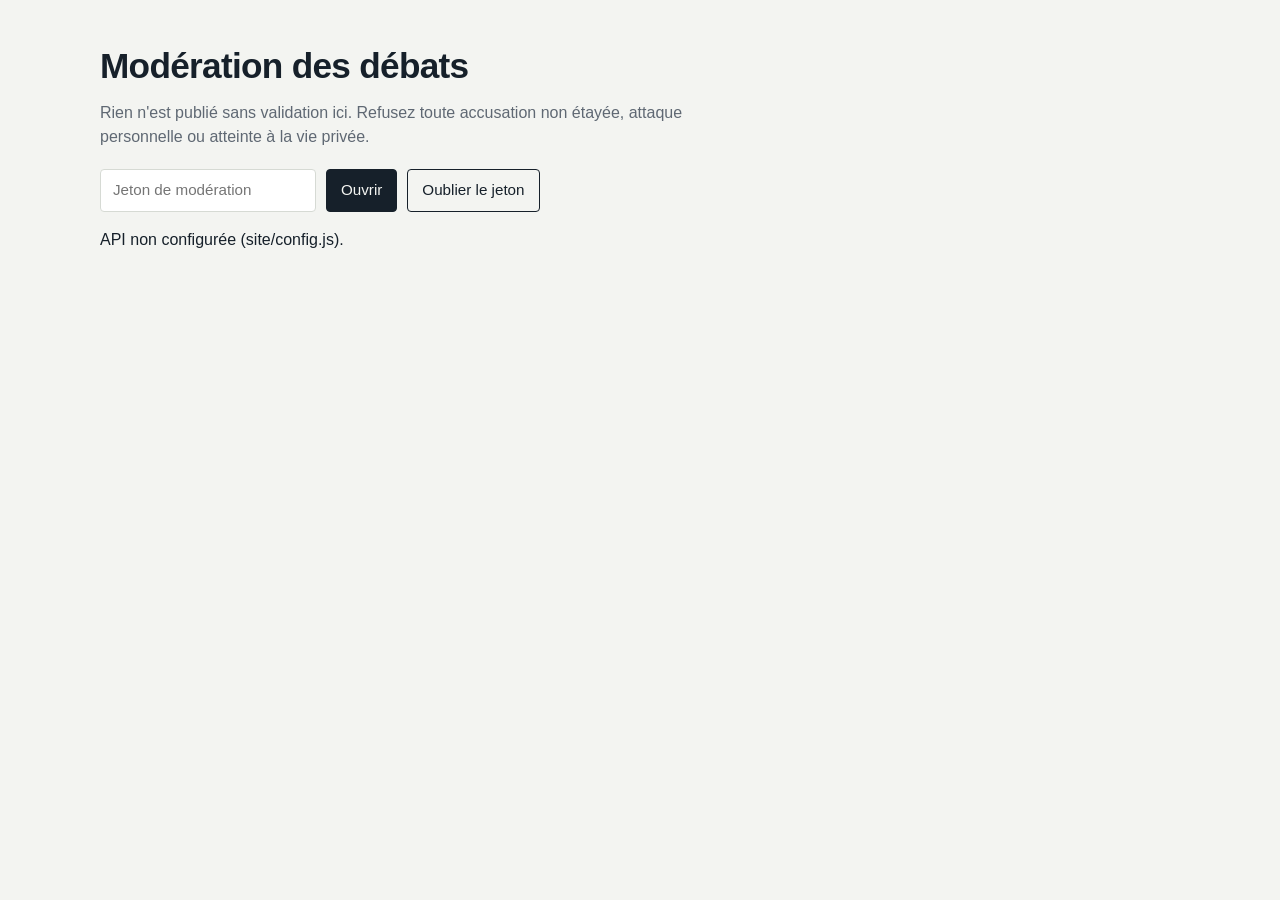
==== site/admin.html @ 0f6fd28a "Débats : hypothèses fondées sur les données, votes et commentaires modérés - API Cloudflare Worker +" ====
<!doctype html>
<html lang="fr">
<head>
<meta charset="utf-8">
<meta name="viewport" content="width=device-width, initial-scale=1">
<meta name="robots" content="noindex, nofollow">
<title>Modération des débats</title>
<link rel="stylesheet" href="style.css">
</head>
<body>
<main class="wrap">
  <h2>Modération des débats</h2>
  <p class="note">Rien n'est publié sans validation ici. Refusez toute accusation non étayée, attaque personnelle ou atteinte à la vie privée.</p>
  <form id="login" class="filters">
    <input type="password" id="tok" placeholder="Jeton de modération" aria-label="Jeton de modération" autocomplete="current-password">
    <button class="btn">Ouvrir</button>
    <button class="btn ghost" type="button" id="logout">Oublier le jeton</button>
  </form>
  <p class="summary" id="msg" role="status"></p>
  <div id="out"></div>
</main>
<script src="config.js"></script>
<script>
"use strict";
const $ = (s) => document.querySelector(s);
const esc = (s) => String(s ?? "").replace(/[&<>"']/g, (c) => ({ "&": "&amp;", "<": "&lt;", ">": "&gt;", '"': "&quot;", "'": "&#39;" }[c]));
const API = window.QF?.API || "";
const store = { get: () => { try { return localStorage.getItem("qf-admin") || ""; } catch { return ""; } }, set: (v) => { try { v ? localStorage.setItem("qf-admin", v) : localStorage.removeItem("qf-admin"); } catch {} } };
let TOKEN = store.get();

async function call(path, data) {
  const r = await fetch(API + path, { method: data ? "POST" : "GET", headers: { Authorization: `Bearer ${TOKEN}`, "Content-Type": "application/json" }, body: data ? JSON.stringify(data) : undefined });
  const out = await r.json().catch(() => ({}));
  if (!r.ok) throw new Error(out.erreur || `erreur ${r.status}`);
  return out;
}
const refs = (rs) => rs.map((r) => `<a class="chip ref" href="./#chercher:${encodeURIComponent(r.label)}" target="_blank"><small>${esc(r.type)}</small> ${esc(r.label)}</a>`).join(" ");
const actions = (t, id, pub) => pub
  ? `<button class="btn ghost" data-act="supprimer" data-t="${t}" data-id="${id}">Supprimer</button>`
  : `<button class="btn" data-act="publier" data-t="${t}" data-id="${id}">Publier</button> <button class="btn ghost" data-act="refuser" data-t="${t}" data-id="${id}">Refuser</button>`;

async function load() {
  if (!API) { $("#msg").textContent = "API non configurée (site/config.js)."; return; }
  if (!TOKEN) { $("#msg").textContent = "Entrez le jeton de modération."; $("#out").innerHTML = ""; return; }
  $("#msg").textContent = "Chargement…";
  try {
    const f = await call("/admin/file");
    $("#msg").textContent = `${f.hypotheses.length} hypothèse(s) et ${f.commentaires.length} commentaire(s) en attente.`;
    $("#out").innerHTML = `<h3>Hypothèses en attente</h3>${f.hypotheses.map((h) => `<div class="hypo"><div></div><div class="hypo-body"><h3>${esc(h.titre)}</h3><p class="meta">${esc(h.pseudo)}, ${esc(h.cree_le)} UTC</p><p class="texte">${esc(h.texte)}</p><div class="chips">${refs(h.refs)}</div>${actions("hypotheses", h.id)}</div></div>`).join("") || "<p class='note'>Rien.</p>"}
      <h3>Commentaires en attente</h3>${f.commentaires.map((c) => `<div class="hypo"><div></div><div class="hypo-body"><p class="meta">${esc(c.pseudo)}, ${esc(c.cree_le)} UTC, sur « ${esc(c.hypothese)} »</p><p class="texte">${esc(c.texte)}</p>${actions("commentaires", c.id)}</div></div>`).join("") || "<p class='note'>Rien.</p>"}
      <h3>Publiées (100 dernières)</h3>${f.publiees.map((h) => `<div class="hypo"><div class="votebox"><b class="score">${h.score}</b></div><div class="hypo-body"><h3>${esc(h.titre)}</h3><p class="meta">${esc(h.pseudo)}, ${esc(h.publie_le)} UTC · ${h.pour} pour, ${h.contre} contre, ${h.n_com} commentaire(s)</p><div class="chips">${refs(h.refs)}</div>${actions("hypotheses", h.id, true)}</div></div>`).join("") || "<p class='note'>Rien.</p>"}`;
  } catch (e) { $("#msg").textContent = `Impossible de charger : ${e.message}.`; $("#out").innerHTML = ""; }
}
$("#login").addEventListener("submit", (ev) => { ev.preventDefault(); TOKEN = $("#tok").value.trim(); store.set(TOKEN); $("#tok").value = ""; load(); });
$("#logout").addEventListener("click", () => { TOKEN = ""; store.set(""); load(); });
$("#out").addEventListener("click", async (ev) => {
  const b = ev.target.closest("[data-act]"); if (!b) return;
  const act = b.dataset.act; let motif = "";
  if (act === "refuser" && (motif = prompt("Motif du refus (interne) :")) === null) return;
  if (act === "supprimer" && !confirm("Supprimer définitivement, avec ses votes et commentaires ?")) return;
  b.disabled = true;
  try { await call(`/admin/${b.dataset.t}/${b.dataset.id}`, { action: act, motif }); load(); }
  catch (e) { $("#msg").textContent = `Action impossible : ${e.message}.`; b.disabled = false; }
});
load();
</script>
</body>
</html>
---- site/style.css ----
:root {
  --paper: #F3F4F1;
  --card: #FFFFFF;
  --ink: #16202A;
  --muted: #5F6873;
  --rule: #D6DAD4;
  --money: #C8202A;      /* argent : rouge fédéral */
  --money-soft: #F6DCDD;
  --infl: #1F5F8B;       /* influence : bleu */
  --infl-soft: #DCE8F1;
  --focus: #F2B705;
  /* groupes parlementaires (couleurs usuelles des partis) */
  --f-G: #6FA83A; --f-S: #D93A3A; --f-GL: #B3AE1F; --f-ME: #EF8C00; --f-RL: #2F6DB3; --f-V: #1F6B35; --f-X: #9AA4AE;
  --radius-s: 4px;
  --radius-l: 14px;
  color-scheme: light;
  box-sizing: border-box;
  padding-top: env(safe-area-inset-top, 0px);
  padding-bottom: env(safe-area-inset-bottom, 0px);
}
@media (prefers-color-scheme: dark) {
  :root:not([data-theme="light"]) {
    --paper: #12171D; --card: #1A2129; --ink: #E9ECEF; --muted: #9AA4AE; --rule: #2C3540;
    --money: #F0555D; --money-soft: #3A1E22; --infl: #6FAEDB; --infl-soft: #17303F; color-scheme: dark;
    --f-G: #8BC653; --f-S: #F0625D; --f-GL: #D4CF45; --f-ME: #F7A433; --f-RL: #5E97DB; --f-V: #3E9B57; --f-X: #6B7580;
  }
}
:root[data-theme="dark"] {
  --paper: #12171D; --card: #1A2129; --ink: #E9ECEF; --muted: #9AA4AE; --rule: #2C3540;
  --money: #F0555D; --money-soft: #3A1E22; --infl: #6FAEDB; --infl-soft: #17303F; color-scheme: dark;
  --f-G: #8BC653; --f-S: #F0625D; --f-GL: #D4CF45; --f-ME: #F7A433; --f-RL: #5E97DB; --f-V: #3E9B57; --f-X: #6B7580;
}
*, *::before, *::after { box-sizing: inherit; }
html { scroll-padding-top: calc(env(safe-area-inset-top, 0px) + 64px); }
body {
  margin: 0; background: var(--paper); color: var(--ink);
  font: 400 16px/1.5 "Schibsted Grotesk", "Helvetica Neue", Arial, sans-serif;
  font-variant-numeric: tabular-nums;
}
a { color: var(--infl); }
:focus-visible { outline: 3px solid var(--focus); outline-offset: 2px; }
.sr { position: absolute; width: 1px; height: 1px; overflow: hidden; clip: rect(0 0 0 0); }
.wrap { max-width: 1120px; margin: 0 auto; padding: 0 20px; }

/* En-tête */
.top {
  position: sticky; top: env(safe-area-inset-top, 0px); z-index: 10;
  background: color-mix(in srgb, var(--paper) 92%, transparent);
  backdrop-filter: blur(8px); border-bottom: 1px solid var(--rule);
}
.top-inner { display: flex; align-items: center; gap: 24px; min-height: 56px; }
.brand { font-weight: 800; font-size: 1.1rem; color: var(--ink); text-decoration: none; white-space: nowrap; }
.brand::before { content: ""; display: inline-block; width: .7em; height: .7em; margin-right: .4em;
  background: linear-gradient(90deg, var(--money) 50%, var(--infl) 50%); border-radius: 2px; }
.tabs { display: flex; gap: 4px; overflow-x: auto; scrollbar-width: none; }
.tabs a { padding: 8px 12px; border-radius: 999px; color: var(--muted); text-decoration: none; white-space: nowrap; font-weight: 500; }
.tabs a[aria-current="page"] { background: var(--ink); color: var(--paper); }

/* Accueil */
.eyebrow { margin: 48px 0 0; font-size: .82rem; font-weight: 700; letter-spacing: .14em; text-transform: uppercase; color: var(--muted); }
.eyebrow::before { content: ""; display: inline-block; width: 18px; height: 3px; margin: 0 8px 3px 0; vertical-align: middle; background: linear-gradient(90deg, var(--money) 50%, var(--infl) 50%); }
.hero { font-size: clamp(2.2rem, 7vw, 4.6rem); line-height: .98; letter-spacing: -.035em; font-weight: 800; margin: 10px 0 16px; max-width: 15ch; }
.lede { color: var(--muted); max-width: 62ch; font-size: 1.08rem; margin: 0 0 24px; }
.search-big input {
  width: 100%; font: inherit; font-size: clamp(1.2rem, 3.5vw, 1.6rem); font-weight: 500;
  padding: 18px 20px; border: 2px solid var(--ink); border-radius: var(--radius-l);
  background: var(--card); color: var(--ink);
}
.chips { display: flex; flex-wrap: wrap; gap: 8px; margin: 14px 0 32px; }
.chip { font: inherit; font-size: .9rem; padding: 6px 12px; border-radius: 999px; border: 1px solid var(--rule); background: var(--card); color: var(--ink); cursor: pointer; }
.chip:hover { border-color: var(--ink); }

h2 { font-size: clamp(1.6rem, 4vw, 2.2rem); letter-spacing: -.02em; margin: 40px 0 8px; }
h3 { font-size: 1.1rem; margin: 0 0 12px; }
.note { color: var(--muted); max-width: 70ch; margin: 0 0 20px; }

/* Résultats de recherche */
.group { margin: 0 0 28px; }
.group h3 { display: flex; align-items: baseline; gap: 8px; }
.group h3 small { color: var(--muted); font-weight: 400; }
.hit {
  display: grid; grid-template-columns: 1fr auto; gap: 4px 16px; width: 100%; text-align: left;
  font: inherit; color: inherit; background: var(--card); border: 1px solid var(--rule);
  border-left: 4px solid var(--rule); border-radius: var(--radius-s); padding: 12px 14px; margin: 0 0 6px; cursor: pointer;
}
.hit:hover { border-color: var(--ink); }
.hit.m { border-left-color: var(--money); }
.hit.i { border-left-color: var(--infl); }
.hit strong { font-weight: 700; }
.hit .sub { grid-column: 1 / -1; color: var(--muted); font-size: .9rem; }
.amount { font-weight: 700; white-space: nowrap; }
.m .amount, .money { color: var(--money); }
.i .amount, .infl { color: var(--infl); }
.empty { padding: 28px; border: 1px dashed var(--rule); border-radius: var(--radius-l); color: var(--muted); }

/* Filtres */
.filters { display: flex; flex-wrap: wrap; gap: 10px; margin: 0 0 16px; }
.filters input, .filters select {
  font: inherit; font-size: .95rem; padding: 9px 12px; border-radius: var(--radius-s);
  border: 1px solid var(--rule); background: var(--card); color: var(--ink); min-width: 0;
}
.filters input[type="search"] { flex: 1 1 220px; }
.filters select { flex: 0 1 auto; max-width: 100%; }
.filters button, .pager button, .btn {
  font: inherit; font-size: .95rem; padding: 9px 14px; border-radius: var(--radius-s);
  border: 1px solid var(--ink); background: var(--ink); color: var(--paper); cursor: pointer;
}
.btn.ghost, .pager button { background: transparent; color: var(--ink); }
.pager button[disabled] { opacity: .35; cursor: default; }
.summary { font-weight: 500; margin: 0 0 10px; }

/* Tableaux */
.table-wrap { overflow-x: auto; border: 1px solid var(--rule); border-radius: var(--radius-s); background: var(--card); }
table { border-collapse: collapse; width: 100%; font-size: .93rem; }
th, td { padding: 9px 12px; text-align: left; vertical-align: top; border-bottom: 1px solid var(--rule); }
th { font-weight: 700; white-space: nowrap; position: sticky; top: 0; background: var(--card); }
th button { all: unset; cursor: pointer; }
th button::after { content: " ↕"; color: var(--muted); font-weight: 400; }
td.num, th.num { text-align: right; white-space: nowrap; }
tr.click { cursor: pointer; }
tr.click:hover td { background: color-mix(in srgb, var(--infl-soft) 55%, transparent); }
.tag { display: inline-block; font-size: .78rem; padding: 1px 7px; border-radius: 999px; background: var(--paper); border: 1px solid var(--rule); white-space: nowrap; }
.tag.pour { background: var(--infl-soft); border-color: transparent; }
.tag.contre { background: var(--money-soft); border-color: transparent; }
.tag.paid { background: var(--money-soft); border-color: transparent; }
.pager { display: flex; gap: 8px; align-items: center; margin: 12px 0 0; color: var(--muted); }

/* Graphiques */
.grid { display: grid; grid-template-columns: repeat(auto-fit, minmax(min(100%, 460px), 1fr)); gap: 16px; }
.card { background: var(--card); border: 1px solid var(--rule); border-radius: var(--radius-l); padding: 18px; min-width: 0; }
.card.wide { grid-column: 1 / -1; }
.card p.hint { color: var(--muted); font-size: .88rem; margin: -6px 0 12px; }
.bars { display: grid; gap: 6px; }
.bar { display: grid; grid-template-columns: minmax(90px, 38%) 1fr auto; gap: 10px; align-items: center; font-size: .9rem; }
.bar .lbl { overflow: hidden; text-overflow: ellipsis; white-space: nowrap; }
.bar .lbl button { all: unset; cursor: pointer; }
.bar .lbl button:hover { text-decoration: underline; }
.bar .track { height: 12px; background: var(--paper); border-radius: 3px; overflow: hidden; display: flex; }
.bar .fill { height: 100%; }
.fill.m { background: var(--money); }
.fill.i { background: var(--infl); }
.fill.i2 { background: color-mix(in srgb, var(--infl) 35%, var(--paper)); }
.bar .val { font-weight: 700; white-space: nowrap; min-width: 5ch; text-align: right; }
.diverge { display: grid; gap: 10px; }
.dv-row { display: grid; gap: 4px; font-size: .9rem; }
.dv-bars { display: grid; grid-template-columns: 1fr 1fr; gap: 2px; height: 14px; }
.dv-bars .l { display: flex; justify-content: flex-end; background: var(--paper); border-radius: 3px 0 0 3px; }
.dv-bars .r { display: flex; background: var(--paper); border-radius: 0 3px 3px 0; }
.dv-bars .l span { background: var(--infl); }
.dv-bars .r span { background: var(--money); }
.dv-vals { display: flex; justify-content: space-between; color: var(--muted); font-size: .82rem; }
.legend { display: flex; gap: 14px; font-size: .85rem; color: var(--muted); margin: 0 0 10px; }
.legend i { display: inline-block; width: 10px; height: 10px; border-radius: 2px; margin-right: 5px; vertical-align: -1px; }
svg.line { width: 100%; height: auto; }

/* Votations */
.vote-day { margin: 0 0 26px; }
.vote-day h3 { border-top: 2px solid var(--ink); padding-top: 12px; }
.vote-row {
  display: grid; gap: 6px; width: 100%; text-align: left; font: inherit; color: inherit; cursor: pointer;
  background: var(--card); border: 1px solid var(--rule); border-radius: var(--radius-s); padding: 12px 14px; margin: 0 0 8px;
}
.vote-row:hover { border-color: var(--ink); }
.vote-row .sub { color: var(--muted); font-size: .9rem; }
.vr-head { display: flex; justify-content: space-between; align-items: baseline; gap: 12px; }
.pill { display: inline-block; font-size: .8rem; font-weight: 700; padding: 2px 9px; border-radius: 999px; white-space: nowrap; background: var(--paper); border: 1px solid var(--rule); }
.pill.yes { background: var(--infl); border-color: var(--infl); color: var(--card); }
.pill.no { background: var(--money); border-color: var(--money); color: var(--card); }
.yesno { position: relative; display: block; height: 10px; border-radius: 3px; background: var(--money-soft); overflow: hidden; }
.yesno span { display: block; height: 100%; background: var(--infl); }
.yesno::after { content: ""; position: absolute; left: 50%; top: -2px; bottom: -2px; border-left: 2px solid var(--ink); }
.cantons { display: grid; grid-template-columns: repeat(auto-fill, minmax(62px, 1fr)); gap: 4px; }
.ct { display: grid; border: 1px solid var(--rule); border-radius: var(--radius-s); padding: 5px 6px; background: var(--card); font-size: .8rem; line-height: 1.25; }
.ct b { font-size: .9rem; }
.sheet-panel h4 { margin: 14px 0 4px; font-size: 1rem; }
.legend.wrap-l { flex-wrap: wrap; row-gap: 4px; }
.legend b { color: var(--ink); }
.legend .vacant { border: 1px dashed var(--muted); }

/* Parlement : hémicycles et photos */
svg.hemi { width: 100%; height: auto; display: block; margin: 0 0 10px; }
svg.hemi .seat { cursor: pointer; }
svg.hemi .seat:hover { stroke: var(--ink); stroke-width: 1.2; }
.who { display: flex; align-items: center; gap: 10px; }
.avatar { width: 32px; height: 32px; border-radius: 50%; object-fit: cover; object-position: top; flex: none; background: var(--paper); }
.elu-head { display: flex; gap: 16px; align-items: flex-start; }
.portrait { margin: 8px 0 0; flex: none; text-align: center; }
.portrait img { width: 84px; height: 84px; border-radius: 50%; object-fit: cover; object-position: top; display: block; background: var(--card); }
.portrait figcaption { font-size: .7rem; color: var(--muted); margin-top: 3px; }

/* Débats */
.charte { background: var(--card); border: 1px solid var(--rule); border-radius: var(--radius-s); padding: 10px 14px; margin: 0 0 18px; max-width: 70ch; }
.charte summary { cursor: pointer; font-weight: 700; }
.charte ul { margin: 10px 0 4px; padding-left: 18px; color: var(--muted); }
.hypo { display: grid; grid-template-columns: auto 1fr; gap: 14px; background: var(--card); border: 1px solid var(--rule); border-radius: var(--radius-s); padding: 14px; margin: 0 0 10px; }
.votebox { display: grid; justify-items: center; align-content: start; gap: 2px; min-width: 40px; }
.vbtn { font: inherit; font-size: 1rem; width: 40px; height: 36px; border-radius: var(--radius-s); border: 1px solid var(--rule); background: var(--paper); color: var(--muted); cursor: pointer; }
.vbtn:hover { border-color: var(--ink); color: var(--ink); }
.vbtn.up[aria-pressed="true"] { background: var(--infl); border-color: var(--infl); color: var(--card); }
.vbtn.down[aria-pressed="true"] { background: var(--money); border-color: var(--money); color: var(--card); }
.vbtn:disabled { opacity: .5; cursor: wait; }
.votebox .score { font-size: 1.15rem; }
.hypo-body { min-width: 0; }
.hypo-body h3 { margin: 0 0 2px; }
.hypo .meta { color: var(--muted); font-size: .85rem; margin: 0 0 8px; }
.vmsg { color: var(--money); }
.texte { white-space: pre-line; overflow-wrap: anywhere; margin: 0 0 10px; }
.chips.chips { margin: 0 0 10px; }
.chip.ref { font-size: .82rem; padding: 3px 10px; text-align: left; }
.chip.ref small { color: var(--muted); font-weight: 700; text-transform: uppercase; font-size: .68rem; letter-spacing: .04em; }
.chip .x { all: unset; cursor: pointer; margin-left: 4px; font-weight: 700; padding: 0 4px; }
.coms { margin-top: 8px; }
.fiche-debats .hypo { background: var(--paper); }
.form { display: grid; gap: 12px; margin: 10px 0; }
.form label { display: grid; gap: 4px; font-weight: 500; font-size: .92rem; }
.form input, .form textarea { font: inherit; padding: 9px 12px; border: 1px solid var(--rule); border-radius: var(--radius-s); background: var(--card); color: var(--ink); width: 100%; }
.form fieldset { border: 1px solid var(--rule); border-radius: var(--radius-s); padding: 10px 12px; margin: 0; display: grid; gap: 8px; }
.form legend { font-weight: 500; font-size: .92rem; padding: 0 4px; }
.form .btn { justify-self: start; }
.form-msg { margin: 0; color: var(--muted); min-height: 1.2em; }
.ref-res { display: grid; gap: 4px; }
.ref-hit { all: unset; cursor: pointer; padding: 6px 10px; border-radius: var(--radius-s); background: var(--card); border: 1px solid var(--rule); }
.ref-hit:hover, .ref-hit:focus-visible { border-color: var(--ink); }
.ref-hit small { color: var(--muted); font-weight: 700; margin-right: 4px; }
.ts-box { position: fixed; right: 16px; bottom: calc(env(safe-area-inset-bottom, 0px) + 16px); z-index: 40; }

/* Nouveautés */
.week { border-top: 2px solid var(--ink); padding: 14px 0 24px; }
.week h3 { font-size: 1.2rem; }
.week ul { margin: 0; padding-left: 18px; }
.week li { margin: 4px 0; }

/* Fiche détail */
.sheet { position: fixed; inset: 0; z-index: 30; }
.sheet-back { position: absolute; inset: 0; background: rgba(10, 15, 20, .45); }
.sheet-panel {
  position: absolute; right: 0; top: 0; bottom: 0; width: min(640px, 100%); overflow-y: auto;
  background: var(--paper); padding: calc(env(safe-area-inset-top, 0px) + 20px) 22px calc(env(safe-area-inset-bottom, 0px) + 28px);
  box-shadow: -8px 0 30px rgba(0, 0, 0, .18);
}
.sheet-panel h2 { margin: 8px 0 4px; padding-right: 40px; }
.close { position: absolute; top: calc(env(safe-area-inset-top, 0px) + 10px); right: 12px; font-family: inherit; font-size: 2rem; font-weight: 700; line-height: 1; min-width: 44px; min-height: 44px; border: 0; background: none; color: var(--ink); cursor: pointer; padding: 6px 10px; }
.kpis { display: flex; flex-wrap: wrap; gap: 18px; margin: 16px 0 22px; }
.kpi b { display: block; font-size: 1.5rem; letter-spacing: -.02em; }
.kpi span { color: var(--muted); font-size: .85rem; }
.sheet-panel section { margin: 0 0 22px; }
.list { list-style: none; margin: 0; padding: 0; }
.list li { padding: 9px 0; border-bottom: 1px solid var(--rule); display: grid; grid-template-columns: 1fr auto; gap: 2px 12px; }
.list li .sub { grid-column: 1 / -1; color: var(--muted); font-size: .87rem; }
button.link { all: unset; cursor: pointer; color: var(--infl); font-weight: 500; }
button.link:hover { text-decoration: underline; }
button.link:focus-visible { outline: 3px solid var(--focus); }

.foot { color: var(--muted); font-size: .85rem; padding-top: 32px; padding-bottom: 40px; border-top: 1px solid var(--rule); margin-top: 56px; }
.foot p { max-width: 90ch; }
.warn { color: var(--money); font-weight: 500; }

@media (max-width: 640px) {
  .top-inner { gap: 10px; }
  .brand { font-size: 1rem; }
  .eyebrow { margin-top: 28px; }
  th, td { padding: 8px 9px; }
  .hide-s { display: none; }
}
@media (prefers-reduced-motion: no-preference) {
  .sheet-panel { animation: slide .18s ease-out; }
  @keyframes slide { from { transform: translateX(24px); opacity: .6; } }
}
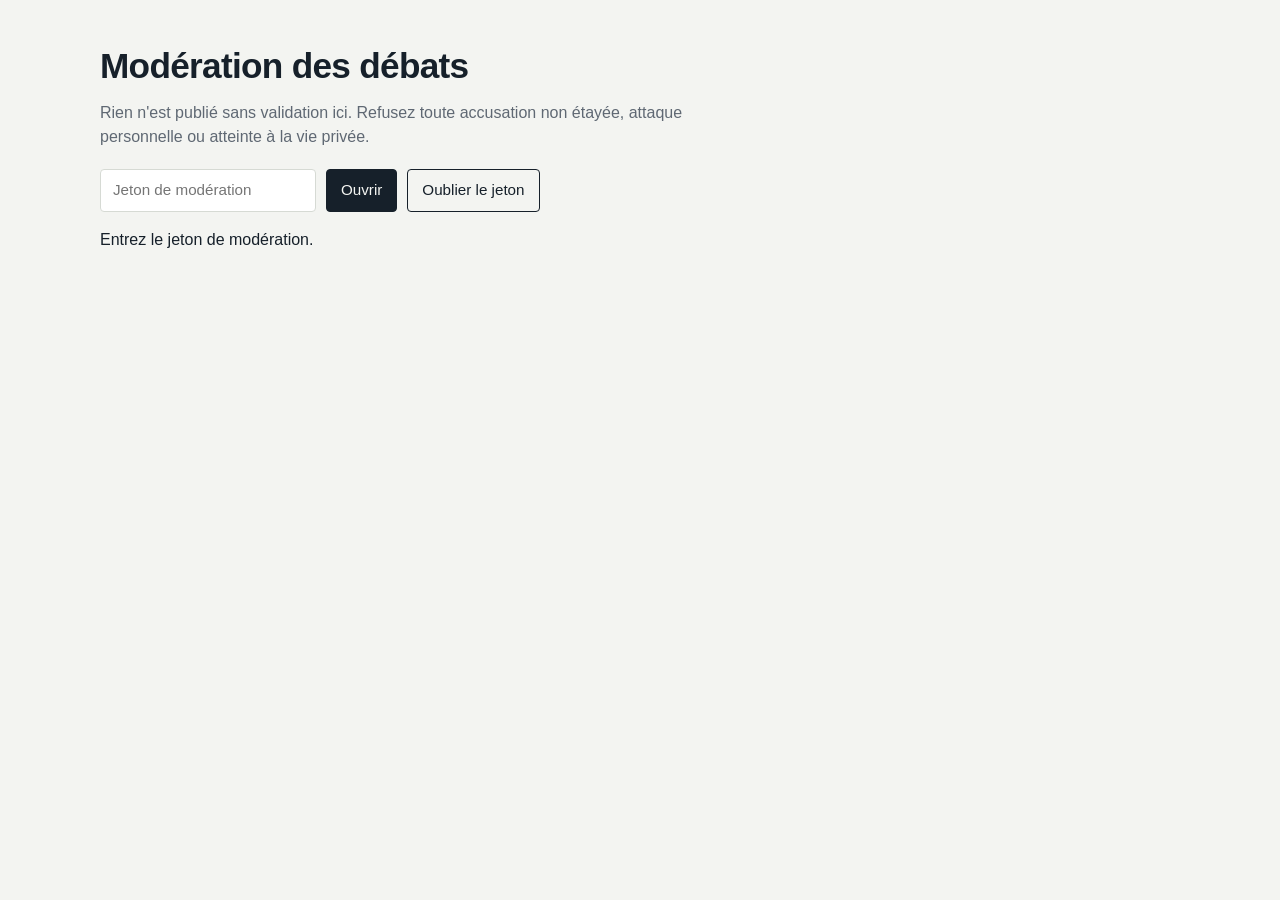
==== commit 89355d90: "Home : question de la semaine (sondage), prochaine votation ; nav à 5 entrées ; classements par part" ====
--- a/site/admin.html
+++ b/site/admin.html
@@ -34,7 +34,7 @@
   if (!r.ok) throw new Error(out.erreur || `erreur ${r.status}`);
   return out;
 }
-const refs = (rs) => rs.map((r) => `<a class="chip ref" href="./#chercher:${encodeURIComponent(r.label)}" target="_blank"><small>${esc(r.type)}</small> ${esc(r.label)}</a>`).join(" ");
+const refs = (rs) => rs.map((r) => `<a class="chip ref" href="./#${r.type === "classement" ? "tendances:" + encodeURIComponent(r.key) : "chercher:" + encodeURIComponent(r.label)}" target="_blank"><small>${esc(r.type)}</small> ${esc(r.label)}</a>`).join(" ");
 const actions = (t, id, pub) => pub
   ? `<button class="btn ghost" data-act="supprimer" data-t="${t}" data-id="${id}">Supprimer</button>`
   : `<button class="btn" data-act="publier" data-t="${t}" data-id="${id}">Publier</button> <button class="btn ghost" data-act="refuser" data-t="${t}" data-id="${id}">Refuser</button>`;
@@ -48,6 +48,7 @@
     $("#msg").textContent = `${f.hypotheses.length} hypothèse(s) et ${f.commentaires.length} commentaire(s) en attente.`;
     $("#out").innerHTML = `<h3>Hypothèses en attente</h3>${f.hypotheses.map((h) => `<div class="hypo"><div></div><div class="hypo-body"><h3>${esc(h.titre)}</h3><p class="meta">${esc(h.pseudo)}, ${esc(h.cree_le)} UTC</p><p class="texte">${esc(h.texte)}</p><div class="chips">${refs(h.refs)}</div>${actions("hypotheses", h.id)}</div></div>`).join("") || "<p class='note'>Rien.</p>"}
       <h3>Commentaires en attente</h3>${f.commentaires.map((c) => `<div class="hypo"><div></div><div class="hypo-body"><p class="meta">${esc(c.pseudo)}, ${esc(c.cree_le)} UTC, sur « ${esc(c.hypothese)} »</p><p class="texte">${esc(c.texte)}</p>${actions("commentaires", c.id)}</div></div>`).join("") || "<p class='note'>Rien.</p>"}
+      <h3>Sondages (question de la semaine)</h3>${(f.sondages || []).map((x) => `<p class="summary">${esc(x.question)} : ${x.oui} oui, ${x.non} non</p>`).join("") || "<p class='note'>Aucun vote.</p>"}
       <h3>Publiées (100 dernières)</h3>${f.publiees.map((h) => `<div class="hypo"><div class="votebox"><b class="score">${h.score}</b></div><div class="hypo-body"><h3>${esc(h.titre)}</h3><p class="meta">${esc(h.pseudo)}, ${esc(h.publie_le)} UTC · ${h.pour} pour, ${h.contre} contre, ${h.n_com} commentaire(s)</p><div class="chips">${refs(h.refs)}</div>${actions("hypotheses", h.id, true)}</div></div>`).join("") || "<p class='note'>Rien.</p>"}`;
   } catch (e) { $("#msg").textContent = `Impossible de charger : ${e.message}.`; $("#out").innerHTML = ""; }
 }
--- a/site/style.css
+++ b/site/style.css
@@ -11,6 +11,7 @@
   --focus: #F2B705;
   /* groupes parlementaires (couleurs usuelles des partis) */
   --f-G: #6FA83A; --f-S: #D93A3A; --f-GL: #B3AE1F; --f-ME: #EF8C00; --f-RL: #2F6DB3; --f-V: #1F6B35; --f-X: #9AA4AE;
+  --yes: #1F5F8B; --no: #C8202A; --abst: #E0A100; --absent: #C9CEC6; --excuse: #8C959E;
   --radius-s: 4px;
   --radius-l: 14px;
   color-scheme: light;
@@ -23,12 +24,14 @@
     --paper: #12171D; --card: #1A2129; --ink: #E9ECEF; --muted: #9AA4AE; --rule: #2C3540;
     --money: #F0555D; --money-soft: #3A1E22; --infl: #6FAEDB; --infl-soft: #17303F; color-scheme: dark;
     --f-G: #8BC653; --f-S: #F0625D; --f-GL: #D4CF45; --f-ME: #F7A433; --f-RL: #5E97DB; --f-V: #3E9B57; --f-X: #6B7580;
+    --yes: #6FAEDB; --no: #F0555D; --abst: #F2C14E; --absent: #3A4552; --excuse: #6B7580;
   }
 }
 :root[data-theme="dark"] {
   --paper: #12171D; --card: #1A2129; --ink: #E9ECEF; --muted: #9AA4AE; --rule: #2C3540;
   --money: #F0555D; --money-soft: #3A1E22; --infl: #6FAEDB; --infl-soft: #17303F; color-scheme: dark;
   --f-G: #8BC653; --f-S: #F0625D; --f-GL: #D4CF45; --f-ME: #F7A433; --f-RL: #5E97DB; --f-V: #3E9B57; --f-X: #6B7580;
+  --yes: #6FAEDB; --no: #F0555D; --abst: #F2C14E; --absent: #3A4552; --excuse: #6B7580;
 }
 *, *::before, *::after { box-sizing: inherit; }
 html { scroll-padding-top: calc(env(safe-area-inset-top, 0px) + 64px); }
@@ -55,12 +58,35 @@
 .tabs { display: flex; gap: 4px; overflow-x: auto; scrollbar-width: none; }
 .tabs a { padding: 8px 12px; border-radius: 999px; color: var(--muted); text-decoration: none; white-space: nowrap; font-weight: 500; }
 .tabs a[aria-current="page"] { background: var(--ink); color: var(--paper); }
+.subnav { display: flex; flex-wrap: wrap; gap: 6px; margin: 28px 0 -22px; }
+.subnav a { font-size: .9rem; font-weight: 500; padding: 5px 12px; border-radius: 999px; border: 1px solid var(--rule); background: var(--card); color: var(--muted); text-decoration: none; }
+.subnav a:hover { border-color: var(--ink); color: var(--ink); }
+.subnav a.on { background: var(--ink); color: var(--paper); border-color: var(--ink); }
 
 /* Accueil */
 .eyebrow { margin: 48px 0 0; font-size: .82rem; font-weight: 700; letter-spacing: .14em; text-transform: uppercase; color: var(--muted); }
 .eyebrow::before { content: ""; display: inline-block; width: 18px; height: 3px; margin: 0 8px 3px 0; vertical-align: middle; background: linear-gradient(90deg, var(--money) 50%, var(--infl) 50%); }
 .hero { font-size: clamp(2.2rem, 7vw, 4.6rem); line-height: .98; letter-spacing: -.035em; font-weight: 800; margin: 10px 0 16px; max-width: 15ch; }
 .lede { color: var(--muted); max-width: 62ch; font-size: 1.08rem; margin: 0 0 24px; }
+.h-search { margin: 8px 0 12px; font-size: 1.4rem; }
+
+/* La question de la semaine et la prochaine votation */
+.qsem { border-top: 4px solid var(--money); margin: 0 0 16px; padding: 20px 22px; }
+.qsem .big { font-size: clamp(2.4rem, 7vw, 3.8rem); line-height: 1; margin: 6px 0 4px; }
+.qsem .fait { margin: 0 0 14px; max-width: 60ch; color: var(--muted); }
+.qsem h2.qs-q { margin: 6px 0 4px; font-size: clamp(1.4rem, 3.8vw, 2rem); }
+.qsem .answers { margin: 12px 0 6px; }
+.qsem .answers .btn { font-size: 1.05rem; font-weight: 700; padding: 10px 26px; }
+.qsem .btn[aria-pressed="true"] { outline: 3px solid var(--focus); outline-offset: 2px; }
+.qsem .link { align-self: center; }
+.qs-bar { display: flex; height: 14px; border-radius: 3px; overflow: hidden; background: var(--money-soft); margin: 8px 0 6px; }
+.qs-bar span { background: var(--infl); transition: width .4s; }
+.qs-res .summary { margin: 0 0 6px; }
+.qs-res .answers { margin: 8px 0 0; }
+.home-grid { margin: 0 0 28px; }
+.prochaine { border-top-color: var(--infl); }
+.prochaine .list li { padding: 7px 0; }
+.promo-card { border-top-color: var(--infl); }
 .search-big input {
   width: 100%; font: inherit; font-size: clamp(1.2rem, 3.5vw, 1.6rem); font-weight: 500;
   padding: 18px 20px; border: 2px solid var(--ink); border-radius: var(--radius-l);
@@ -140,6 +166,10 @@
 .fill.m { background: var(--money); }
 .fill.i { background: var(--infl); }
 .fill.i2 { background: color-mix(in srgb, var(--infl) 35%, var(--paper)); }
+.fill.f-G { background: var(--f-G); } .fill.f-S { background: var(--f-S); } .fill.f-GL { background: var(--f-GL); } .fill.f-ME { background: var(--f-ME); } .fill.f-RL { background: var(--f-RL); } .fill.f-V { background: var(--f-V); } .fill.f-X { background: var(--f-X); }
+.cl-parti { margin: 0 0 14px; padding: 0 0 12px; border-bottom: 1px solid var(--rule); }
+.card h3 a.anchor { color: inherit; text-decoration: none; }
+.card h3 a.anchor:hover { text-decoration: underline; }
 .bar .val { font-weight: 700; white-space: nowrap; min-width: 5ch; text-align: right; }
 .diverge { display: grid; gap: 10px; }
 .dv-row { display: grid; gap: 4px; font-size: .9rem; }
@@ -181,6 +211,10 @@
 svg.hemi { width: 100%; height: auto; display: block; margin: 0 0 10px; }
 svg.hemi .seat { cursor: pointer; }
 svg.hemi .seat:hover { stroke: var(--ink); stroke-width: 1.2; }
+svg.hemi .seat.dim { opacity: .18; }
+.nowrap { white-space: nowrap; }
+.mini-bar { display: inline-block; width: 60px; height: 8px; border-radius: 2px; background: var(--money-soft); vertical-align: middle; overflow: hidden; margin-right: 6px; }
+.mini-bar span { display: block; height: 100%; background: var(--infl); }
 .who { display: flex; align-items: center; gap: 10px; }
 .avatar { width: 32px; height: 32px; border-radius: 50%; object-fit: cover; object-position: top; flex: none; background: var(--paper); }
 .elu-head { display: flex; gap: 16px; align-items: flex-start; }
@@ -224,6 +258,99 @@
 .ref-hit small { color: var(--muted); font-weight: 700; margin-right: 4px; }
 .ts-box { position: fixed; right: 16px; bottom: calc(env(safe-area-inset-bottom, 0px) + 16px); z-index: 40; }
 
+/* Jouer et partager */
+.promo { display: block; margin: 0 0 28px; padding: 14px 16px; border-radius: var(--radius-l); background: var(--infl-soft); color: var(--ink); text-decoration: none; border: 1px solid transparent; }
+.promo:hover { border-color: var(--infl); }
+.promo span { color: var(--infl); font-weight: 700; white-space: nowrap; }
+.chip.on { background: var(--ink); color: var(--paper); border-color: var(--ink); }
+a.chip { text-decoration: none; }
+.game-card { display: grid; gap: 8px; align-content: start; color: inherit; text-decoration: none; }
+.game-card:hover { border-color: var(--ink); }
+.game-card .btn { justify-self: start; }
+.quiz { max-width: 720px; }
+.quiz h3 { font-size: 1.3rem; line-height: 1.3; }
+.answers { display: flex; flex-wrap: wrap; gap: 10px; margin: 14px 0; align-items: center; }
+.answers.col { display: grid; }
+.answers.col .btn { text-align: left; }
+.btn.yes { background: var(--yes); border-color: var(--yes); color: var(--card); }
+.btn.no { background: var(--no); border-color: var(--no); color: var(--card); }
+.btn.right { background: var(--yes); border-color: var(--yes); color: var(--card); }
+.btn.wrong { background: var(--no); border-color: var(--no); color: var(--card); }
+.btn:disabled { cursor: default; }
+.share { margin-top: 12px; }
+.progress { height: 6px; border-radius: 3px; background: var(--paper); overflow: hidden; }
+.progress span { display: block; height: 100%; background: var(--infl); }
+.grille { font-size: 2rem; letter-spacing: .1em; margin: 0 0 8px; }
+.big { font-size: 2rem; font-weight: 800; letter-spacing: -.02em; margin: 6px 0; font-variant-numeric: proportional-nums; }
+.pm { display: grid; grid-template-columns: 1fr 1fr; gap: 16px; }
+.pm-item { background: var(--paper); border-radius: var(--radius-s); padding: 14px; }
+.pm-item h3 { font-size: 1.05rem; }
+.elu-cards { display: grid; grid-template-columns: repeat(auto-fill, minmax(min(100%, 280px), 1fr)); gap: 12px; }
+.elu-card-head { all: unset; cursor: pointer; display: flex; gap: 12px; align-items: center; }
+.elu-card-head img { width: 56px; height: 56px; border-radius: 50%; object-fit: cover; object-position: top; }
+.elu-card-head:hover strong { text-decoration: underline; }
+.kpis.small { gap: 14px; margin: 12px 0 4px; }
+.kpis.small .kpi b { font-size: 1.15rem; }
+@media (max-width: 640px) { .pm { grid-template-columns: 1fr; } }
+
+/* À la une, traductions, listes longues */
+.une { margin: 0 0 20px; }
+.une-card { display: grid; gap: 6px; align-content: start; color: inherit; text-decoration: none; border-top: 4px solid var(--money); }
+.une-card:hover { border-color: var(--ink); }
+.une-card h3 { font-size: 1.2rem; line-height: 1.25; margin: 0; }
+.une-card .big { margin: 2px 0; }
+.eyebrow-s { margin: 0; font-size: .75rem; font-weight: 700; letter-spacing: .12em; text-transform: uppercase; color: var(--muted); }
+.go { color: var(--infl); font-weight: 700; margin-top: 4px; }
+.podium { margin: 4px 0 0; padding-left: 20px; }
+.podium li { display: flex; justify-content: space-between; gap: 10px; padding: 3px 0; }
+.de-hint { display: block; font-size: .78rem; font-weight: 400; color: var(--muted); font-style: italic; }
+.ctx { display: block; font-size: .78rem; color: var(--muted); font-weight: 400; margin-top: 2px; }
+.abs-bar { display: flex; width: 90px; height: 7px; margin: 5px 0 0 auto; border-radius: 2px; background: var(--paper); overflow: hidden; }
+.abs-bar .ne { background: var(--money); }
+.abs-bar .ex { background: var(--excuse); }
+@media (max-width: 640px) {
+  #t-abs .avatar { display: none; }
+  #t-abs th, #t-abs td { padding: 8px 5px; font-size: .85rem; }
+  #t-abs .abs-bar { width: 56px; }
+  #t-abs .ctx { font-size: .72rem; }
+  #t-abs th { white-space: normal; }
+}
+#t-abs caption { caption-side: bottom; text-align: left; padding: 8px 12px; }
+details.more > summary { cursor: pointer; color: var(--infl); font-weight: 500; padding: 8px 0; }
+details.more[open] > summary { color: var(--muted); }
+
+/* Réseaux */
+.net-layout { display: grid; grid-template-columns: minmax(0, 1fr) 260px; gap: 14px; align-items: start; }
+.net-wrap { position: relative; background: var(--card); border: 1px solid var(--rule); border-radius: var(--radius-l); overflow: hidden; }
+.net-tools { position: absolute; top: 8px; right: 8px; display: flex; gap: 4px; z-index: 1; }
+.net-tools .btn { padding: 4px 10px; font-size: 1.05rem; background: var(--card); }
+svg.net { width: 100%; height: 70vh; min-height: 420px; display: block; touch-action: none; cursor: grab; user-select: none; }
+svg.net:active { cursor: grabbing; }
+svg.net line { stroke-linecap: round; vector-effect: non-scaling-stroke; transition: opacity .15s; }
+svg.net .l-paid { stroke: var(--money); stroke-width: 1.6; opacity: .65; }
+svg.net .l-free { stroke: var(--muted); stroke-width: .8; opacity: .3; }
+svg.net .l-badge { stroke: var(--infl); stroke-width: 1.5; stroke-dasharray: 4 3; }
+svg.net line.hl { opacity: 1; stroke-width: 2.2; }
+svg.net .node { cursor: pointer; transition: opacity .15s; }
+svg.net .node circle { stroke: var(--card); stroke-width: 1.2; vector-effect: non-scaling-stroke; }
+svg.net .node.org circle { fill: var(--card); stroke: var(--muted); }
+svg.net .node.center circle { stroke: var(--ink); stroke-width: 3; }
+svg.net .node:hover circle, svg.net .node:focus-visible circle, svg.net .node.hl circle { stroke: var(--ink); stroke-width: 2; }
+svg.net text { display: none; font-size: calc(9px / var(--k)); fill: var(--ink); text-anchor: middle; pointer-events: none; paint-order: stroke; stroke: var(--card); stroke-width: calc(3px / var(--k)); }
+svg.net .node.org text { font-weight: 700; }
+svg.net .lvl1 text, svg.net[data-z="2"] .lvl2 text, svg.net[data-z="3"] text, svg.net .node.hl text { display: block; }
+svg.net.sel .dim { opacity: .07; }
+svg.net.sel .dim text { display: none; }
+.net-side { background: var(--card); border: 1px solid var(--rule); border-radius: var(--radius-l); padding: 12px 14px; max-height: 70vh; overflow-y: auto; }
+.net-side h4 { margin: 4px 0 2px; }
+.net-side .list li { padding: 6px 0; }
+.net-side button.link { text-align: left; }
+label.check { display: inline-flex; align-items: center; gap: 6px; font-size: .95rem; }
+.legend .dash { background: none; border-top: 2px dashed var(--infl); height: 0; margin-bottom: 3px; }
+.legend .org-dot { background: var(--card); border: 1px solid var(--muted); border-radius: 50%; }
+.net-card { margin-top: 12px; }
+@media (max-width: 800px) { .net-layout { grid-template-columns: 1fr; } svg.net { height: 60vh; min-height: 340px; } .net-side { max-height: none; } }
+
 /* Nouveautés */
 .week { border-top: 2px solid var(--ink); padding: 14px 0 24px; }
 .week h3 { font-size: 1.2rem; }
@@ -257,6 +384,8 @@
 
 @media (max-width: 640px) {
   .top-inner { gap: 10px; }
+  .hero { font-size: 2rem; }
+  .lede { font-size: 1rem; margin-bottom: 16px; }
   .brand { font-size: 1rem; }
   .eyebrow { margin-top: 28px; }
   th, td { padding: 8px 9px; }
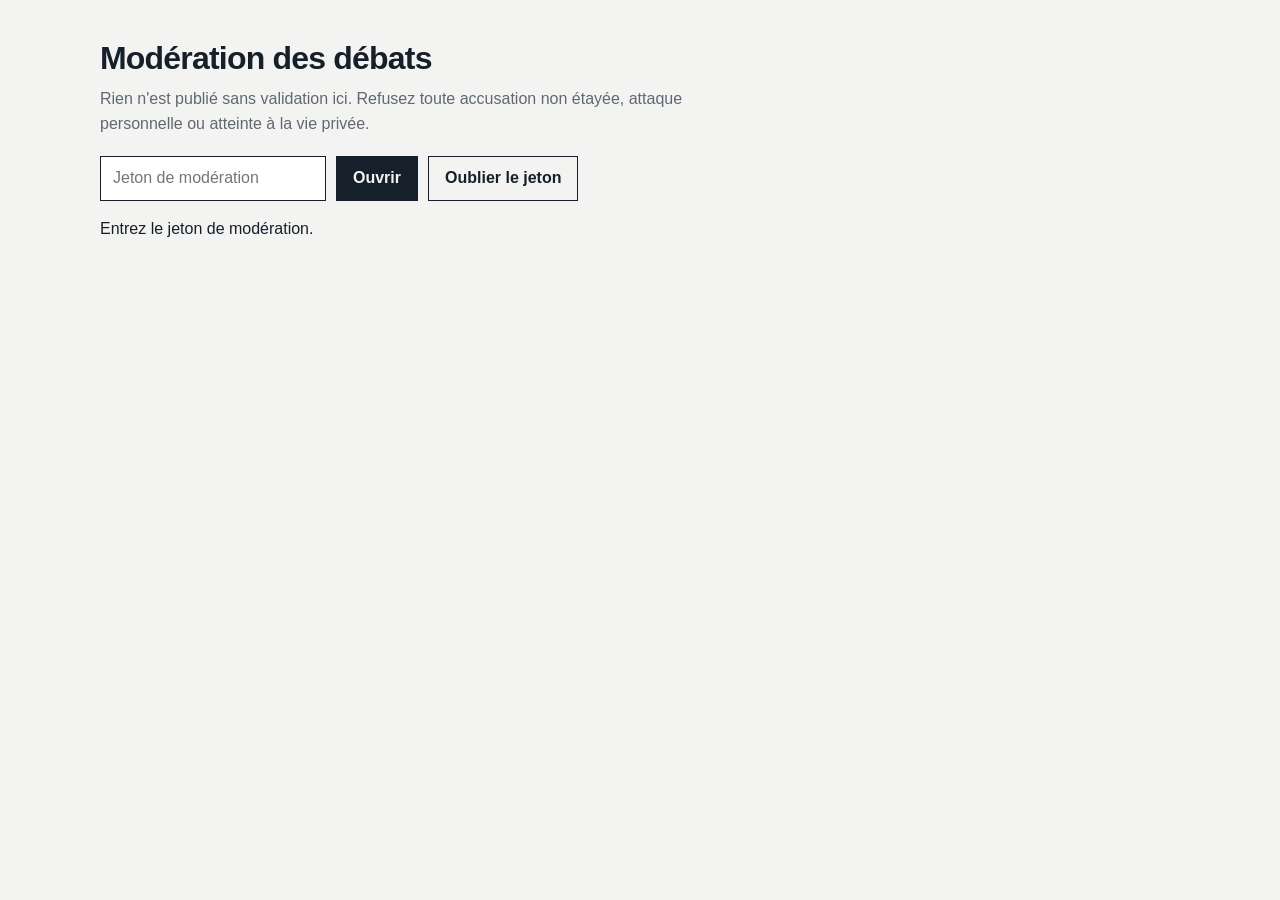
==== commit 98ac1a25: "Logo « tampon » : carré rouge et « ? » blanc (onglet, en-tête, images partagées) Co-Authored-By: Cla" ====
--- a/site/admin.html
+++ b/site/admin.html
@@ -5,6 +5,7 @@
 <meta name="viewport" content="width=device-width, initial-scale=1">
 <meta name="robots" content="noindex, nofollow">
 <title>Modération des débats</title>
+<link rel="icon" href="img/logo.svg" type="image/svg+xml">
 <link rel="stylesheet" href="style.css">
 </head>
 <body>
--- a/site/style.css
+++ b/site/style.css
@@ -12,8 +12,16 @@
   /* groupes parlementaires (couleurs usuelles des partis) */
   --f-G: #6FA83A; --f-S: #D93A3A; --f-GL: #B3AE1F; --f-ME: #EF8C00; --f-RL: #2F6DB3; --f-V: #1F6B35; --f-X: #9AA4AE;
   --yes: #1F5F8B; --no: #C8202A; --abst: #E0A100; --absent: #C9CEC6; --excuse: #8C959E;
-  --radius-s: 4px;
-  --radius-l: 14px;
+  /* Échelle typographique : six tailles, pas une de plus */
+  --fs-display: clamp(2rem, 4.6vw, 3.25rem);  /* titre de page (h1) */
+  --fs-h2: clamp(1.5rem, 3vw, 2rem);          /* titre de section hors encart */
+  --fs-h3: clamp(1.25rem, 2.2vw, 1.5rem);     /* titre d'encart */
+  --fs-h4: 1.0625rem;                          /* sous-titre, nom dans une liste */
+  --fs-sm: .875rem;                            /* notes, détails, légendes */
+  --fs-label: .75rem;                          /* étiquettes en capitales */
+  --fs-big: clamp(2rem, 4vw, 2.75rem);        /* grands chiffres */
+  --radius-s: 0;    /* direction « Affiche » : pas d'arrondi, la grille et les filets font la séparation */
+  --radius-l: 0;
   color-scheme: light;
   box-sizing: border-box;
   padding-top: env(safe-area-inset-top, 0px);
@@ -37,10 +45,14 @@
 html { scroll-padding-top: calc(env(safe-area-inset-top, 0px) + 64px); }
 body {
   margin: 0; background: var(--paper); color: var(--ink);
-  font: 400 16px/1.5 "Schibsted Grotesk", "Helvetica Neue", Arial, sans-serif;
-  font-variant-numeric: tabular-nums;
-}
-a { color: var(--infl); }
+  font: 400 16px/1.55 "Schibsted Grotesk", "Helvetica Neue", Arial, sans-serif;
+}
+/* Chiffres alignés seulement là où ils sont en colonne (sur tout le texte, la virgule s'élargit : « parler , calculés ») */
+table, .bar .val, .amount, .nowrap, .kpi b { font-variant-numeric: tabular-nums; }
+/* Trois façons de cliquer, pas plus : souligné fin = ouvrir une fiche ou un lien ; gras souligné rouge + flèche = aller vers une page ; encadré = action.
+   Le bleu reste réservé aux données (oui, influence). */
+a, button.link { color: var(--ink); text-decoration: underline; text-decoration-color: color-mix(in srgb, var(--money) 55%, transparent); text-decoration-thickness: 1px; text-underline-offset: 3px; }
+a:hover, button.link:hover { text-decoration-color: var(--money); text-decoration-thickness: 2px; }
 :focus-visible { outline: 3px solid var(--focus); outline-offset: 2px; }
 .sr { position: absolute; width: 1px; height: 1px; overflow: hidden; clip: rect(0 0 0 0); }
 .wrap { max-width: 1120px; margin: 0 auto; padding: 0 20px; }
@@ -52,31 +64,45 @@
   backdrop-filter: blur(8px); border-bottom: 1px solid var(--rule);
 }
 .top-inner { display: flex; align-items: center; gap: 24px; min-height: 56px; }
-.brand { font-weight: 800; font-size: 1.1rem; color: var(--ink); text-decoration: none; white-space: nowrap; }
-.brand::before { content: ""; display: inline-block; width: .7em; height: .7em; margin-right: .4em;
-  background: linear-gradient(90deg, var(--money) 50%, var(--infl) 50%); border-radius: 2px; }
-.tabs { display: flex; gap: 4px; overflow-x: auto; scrollbar-width: none; }
-.tabs a { padding: 8px 12px; border-radius: 999px; color: var(--muted); text-decoration: none; white-space: nowrap; font-weight: 500; }
-.tabs a[aria-current="page"] { background: var(--ink); color: var(--paper); }
-.subnav { display: flex; flex-wrap: wrap; gap: 6px; margin: 28px 0 -22px; }
-.subnav a { font-size: .9rem; font-weight: 500; padding: 5px 12px; border-radius: 999px; border: 1px solid var(--rule); background: var(--card); color: var(--muted); text-decoration: none; }
-.subnav a:hover { border-color: var(--ink); color: var(--ink); }
-.subnav a.on { background: var(--ink); color: var(--paper); border-color: var(--ink); }
+.brand { display: inline-flex; align-items: center; gap: .45em; font-weight: 800; font-size: var(--fs-h4); letter-spacing: -.02em; color: var(--ink); text-decoration: none; white-space: nowrap; }
+.brand img { width: 1.5em; height: 1.5em; flex: none; }  /* logo « tampon » : carré rouge, « ? » blanc (img/logo.svg) */
+.tabs { display: flex; gap: 2px; overflow-x: auto; scrollbar-width: none; align-self: stretch; }
+.tabs a { display: flex; align-items: center; padding: 0 11px; color: var(--muted); text-decoration: none; white-space: nowrap; font-weight: 700; border-bottom: 3px solid transparent; }
+.tabs a:hover { color: var(--ink); }
+.tabs a[aria-current="page"] { color: var(--ink); border-bottom-color: var(--money); }
+.subnav { display: flex; flex-wrap: wrap; align-items: baseline; gap: 4px 20px; margin: 28px 0 -18px; padding: 10px 0 0; border-top: 2px solid var(--ink); }
+.subnav-label { font-size: var(--fs-label); font-weight: 700; letter-spacing: .14em; text-transform: uppercase; color: var(--ink); margin-right: 4px; display: inline-flex; align-items: center; gap: 8px; }
+.subnav-label::before { content: ""; display: inline-block; width: 10px; height: 10px; background: var(--money); }
+.subnav a { font-size: 1rem; font-weight: 700; padding: 2px 0 4px; color: var(--muted); text-decoration: none; border-bottom: 3px solid transparent; }
+.subnav a:hover { color: var(--ink); }
+.subnav a.on { color: var(--ink); border-bottom-color: var(--money); }
+/* Filtres : un choix visible, pas un détail */
+#tab-dons .filters, #tab-votations .filters, #tab-parlement .filters, #tab-reseaux .filters, #tab-absences .filters, #tab-lobbyistes .filters, #tab-tendances .filters { align-items: center; padding: 10px 0; border-top: 1px solid var(--ink); border-bottom: 1px solid var(--rule); }
+#tab-dons .filters::before, #tab-votations .filters::before, #tab-parlement .filters::before, #tab-reseaux .filters::before, #tab-absences .filters::before, #tab-lobbyistes .filters::before, #tab-tendances .filters::before { content: "Filtrer"; font-size: var(--fs-label); font-weight: 700; letter-spacing: .14em; text-transform: uppercase; color: var(--ink); }
+.filters[hidden] { display: none; }
+#tab-votations .filters.level { border: 0; padding: 0; margin-bottom: 8px; }
+#tab-votations .filters.level::before { content: "Niveau"; }
+#tab-dons .filters select, #tab-votations .filters select, #tab-parlement .filters select, #tab-reseaux .filters select, #tab-absences .filters select, #tab-lobbyistes .filters select, #tab-tendances .filters select { border: 1px solid var(--ink); font-weight: 700; }
 
 /* Accueil */
-.eyebrow { margin: 48px 0 0; font-size: .82rem; font-weight: 700; letter-spacing: .14em; text-transform: uppercase; color: var(--muted); }
-.eyebrow::before { content: ""; display: inline-block; width: 18px; height: 3px; margin: 0 8px 3px 0; vertical-align: middle; background: linear-gradient(90deg, var(--money) 50%, var(--infl) 50%); }
-.hero { font-size: clamp(2.2rem, 7vw, 4.6rem); line-height: .98; letter-spacing: -.035em; font-weight: 800; margin: 10px 0 16px; max-width: 15ch; }
-.lede { color: var(--muted); max-width: 62ch; font-size: 1.08rem; margin: 0 0 24px; }
-.h-search { margin: 8px 0 12px; font-size: 1.4rem; }
+.eyebrow { margin: 44px 0 0; font-size: var(--fs-label); font-weight: 700; letter-spacing: .14em; text-transform: uppercase; color: var(--ink); }
+.eyebrow::before { content: ""; display: inline-block; width: 12px; height: 12px; margin: 0 10px 2px 0; vertical-align: middle; background: var(--money); }
+.hero { font-size: var(--fs-display); line-height: 1.05; letter-spacing: -.035em; font-weight: 800; margin: 10px 0 16px; max-width: 20ch; }
+.lede { color: var(--muted); max-width: 62ch; font-size: var(--fs-h4); margin: 0 0 24px; }
+.search-big { display: block; }
+.search-big input { padding: 14px 18px; font-size: clamp(1.05rem, 3vw, 1.3rem); }
+.more-links { margin: 20px 0 0; }
+.foot-nav { font-weight: 700; }
+.more-links a + a::before, .foot-nav a + a::before { content: " · "; color: var(--muted); font-weight: 400; }
+.une-card .big + h3 { margin-top: 2px; }
 
 /* La question de la semaine et la prochaine votation */
-.qsem { border-top: 4px solid var(--money); margin: 0 0 16px; padding: 20px 22px; }
-.qsem .big { font-size: clamp(2.4rem, 7vw, 3.8rem); line-height: 1; margin: 6px 0 4px; }
+.qsem { border-top: 2px solid var(--ink); margin: 0 0 16px; padding: 18px 22px 20px; }
+.qsem .big { font-size: clamp(2.6rem, 8vw, 4.4rem); line-height: .95; margin: 8px 0 8px; }
 .qsem .fait { margin: 0 0 14px; max-width: 60ch; color: var(--muted); }
-.qsem h2.qs-q { margin: 6px 0 4px; font-size: clamp(1.4rem, 3.8vw, 2rem); }
+.qsem h2.qs-q { margin: 6px 0 6px; font-size: var(--fs-h2); }
 .qsem .answers { margin: 12px 0 6px; }
-.qsem .answers .btn { font-size: 1.05rem; font-weight: 700; padding: 10px 26px; }
+.qsem .answers .btn { font-size: 1rem; font-weight: 700; padding: 10px 26px; }
 .qsem .btn[aria-pressed="true"] { outline: 3px solid var(--focus); outline-offset: 2px; }
 .qsem .link { align-self: center; }
 .qs-bar { display: flex; height: 14px; border-radius: 3px; overflow: hidden; background: var(--money-soft); margin: 8px 0 6px; }
@@ -84,21 +110,65 @@
 .qs-res .summary { margin: 0 0 6px; }
 .qs-res .answers { margin: 8px 0 0; }
 .home-grid { margin: 0 0 28px; }
-.prochaine { border-top-color: var(--infl); }
 .prochaine .list li { padding: 7px 0; }
-.promo-card { border-top-color: var(--infl); }
+.promo-card .go { margin-top: 2px; }
+.home-grid { grid-template-columns: repeat(auto-fit, minmax(min(100%, 300px), 1fr)); }
+/* Cote de confiance */
+.conf-filters { margin: 8px 0 4px; align-items: center; }
+.mes-elus, .vot-home { border-top: 2px solid var(--ink); margin: 0 0 16px; padding: 18px 22px 20px; }
+.canton-pick { display: inline-flex; align-items: center; gap: 10px; }
+.canton-pick select { font-size: 1rem; font-weight: 700; padding: 10px 14px; border: 2px solid var(--ink); }
+.list li.elu-row { display: grid; grid-template-columns: 1fr; gap: 6px; padding: 12px 0; }
+.elu-row .elu-card-head img { width: 44px; height: 44px; }
+.elu-facts { margin: 0; font-size: var(--fs-sm); color: var(--muted); }
+.vh-grid { display: grid; grid-template-columns: repeat(auto-fit, minmax(min(100%, 320px), 1fr)); gap: 12px 28px; }
+.vh-grid h3 { margin: 8px 0 6px; }
+.vh-grid .pill { margin-left: 6px; }
+
+.conf-filters .btn { text-decoration: none; }
+.conf-grid .hint { margin: 10px 0 6px; }
+.conf-list { list-style: none; margin: 0 0 12px; padding: 0; }
+.conf-list li { display: grid; grid-template-columns: minmax(180px, 1fr) auto; align-items: center; gap: 8px 16px; padding: 8px 0; border-bottom: 1px solid var(--rule); }
+.conf-list .elu-card-head img { width: 44px; height: 44px; }
+.conf-row { display: flex; flex-wrap: wrap; align-items: center; gap: 8px; }
+.btn.small { padding: 5px 14px; font-size: var(--fs-sm); }
+.conf-block .btn[aria-pressed="true"] { outline: 3px solid var(--focus); outline-offset: 2px; }
+.conf-q { margin: 0 0 8px; font-weight: 700; }
+.conf-lbl { font-weight: 700; font-size: var(--fs-sm); margin-right: 2px; }
+.conf-q small { font-weight: 400; }
+.conf-res { font-size: var(--fs-sm); color: var(--muted); display: inline-flex; align-items: center; gap: 6px; }
+.conf-bar { display: inline-flex; width: 80px; height: 10px; border-radius: 3px; overflow: hidden; background: var(--money-soft); }
+.conf-bar span { background: var(--infl); }
+.conf-grid { margin-top: 10px; }
+.conf-grid h3 { margin-bottom: 8px; }
+@media (max-width: 640px) { .conf-list li { grid-template-columns: 1fr; } }
+/* S'engager */
+.parti-card h3 { display: flex; justify-content: space-between; align-items: baseline; gap: 8px; }
+.parti-card .answers { margin: 4px 0 8px; }
+.parti-card .btn { text-decoration: none; }
+.spot-list { list-style: none; margin: 0; padding: 0; display: grid; grid-template-columns: repeat(auto-fit, minmax(min(100%, 260px), 1fr)); gap: 0 20px; }
+.spot-row { padding: 10px 0; border-top: 1px solid var(--rule); display: grid; gap: 6px; align-content: start; }
+.spot .elu-card-head { gap: 10px; }
+.spot .elu-card-head img { width: 36px; height: 36px; }
+.spot-kpi { margin: 0; font-size: var(--fs-sm); color: var(--muted); }
+.spot-art { margin: 0; font-size: 1rem; }
+.spot-art a { font-weight: 600; }
 .search-big input {
   width: 100%; font: inherit; font-size: clamp(1.2rem, 3.5vw, 1.6rem); font-weight: 500;
   padding: 18px 20px; border: 2px solid var(--ink); border-radius: var(--radius-l);
   background: var(--card); color: var(--ink);
 }
 .chips { display: flex; flex-wrap: wrap; gap: 8px; margin: 14px 0 32px; }
-.chip { font: inherit; font-size: .9rem; padding: 6px 12px; border-radius: 999px; border: 1px solid var(--rule); background: var(--card); color: var(--ink); cursor: pointer; }
+.chips.row { flex-wrap: nowrap; overflow-x: auto; scrollbar-width: none; margin: 10px 0 24px; }
+.chips.row .chip { flex: none; }
+.chip { font: inherit; font-size: var(--fs-sm); font-weight: 500; padding: 6px 12px; border: 1px solid var(--ink); background: var(--card); color: var(--ink); cursor: pointer; }
 .chip:hover { border-color: var(--ink); }
 
-h2 { font-size: clamp(1.6rem, 4vw, 2.2rem); letter-spacing: -.02em; margin: 40px 0 8px; }
-h3 { font-size: 1.1rem; margin: 0 0 12px; }
-.note { color: var(--muted); max-width: 70ch; margin: 0 0 20px; }
+h2 { font-size: var(--fs-h2); line-height: 1.15; letter-spacing: -.025em; margin: 40px 0 10px; }
+h3 { font-size: var(--fs-h4); line-height: 1.3; margin: 0 0 12px; }
+/* Titre d'encart : un seul format, qu'il soit en h2 (.qs-q) ou en h3 */
+.card h2, .card .qs-q, .card > h3 { font-size: var(--fs-h3); line-height: 1.2; letter-spacing: -.02em; margin: 2px 0 10px; }
+.note { color: var(--muted); font-size: 1rem; max-width: 70ch; margin: 0 0 20px; }
 
 /* Résultats de recherche */
 .group { margin: 0 0 28px; }
@@ -110,10 +180,11 @@
   border-left: 4px solid var(--rule); border-radius: var(--radius-s); padding: 12px 14px; margin: 0 0 6px; cursor: pointer;
 }
 .hit:hover { border-color: var(--ink); }
+.hit, .vote-row, .empty, .charte, .hypo { border-radius: 0; }
 .hit.m { border-left-color: var(--money); }
 .hit.i { border-left-color: var(--infl); }
 .hit strong { font-weight: 700; }
-.hit .sub { grid-column: 1 / -1; color: var(--muted); font-size: .9rem; }
+.hit .sub { grid-column: 1 / -1; color: var(--muted); font-size: var(--fs-sm); }
 .amount { font-weight: 700; white-space: nowrap; }
 .m .amount, .money { color: var(--money); }
 .i .amount, .infl { color: var(--infl); }
@@ -122,13 +193,13 @@
 /* Filtres */
 .filters { display: flex; flex-wrap: wrap; gap: 10px; margin: 0 0 16px; }
 .filters input, .filters select {
-  font: inherit; font-size: .95rem; padding: 9px 12px; border-radius: var(--radius-s);
-  border: 1px solid var(--rule); background: var(--card); color: var(--ink); min-width: 0;
+  font: inherit; font-size: 1rem; padding: 9px 12px;
+  border: 1px solid var(--ink); background: var(--card); color: var(--ink); min-width: 0;
 }
 .filters input[type="search"] { flex: 1 1 220px; }
 .filters select { flex: 0 1 auto; max-width: 100%; }
 .filters button, .pager button, .btn {
-  font: inherit; font-size: .95rem; padding: 9px 14px; border-radius: var(--radius-s);
+  font: inherit; font-size: 1rem; font-weight: 700; padding: 9px 16px; border-radius: 0;
   border: 1px solid var(--ink); background: var(--ink); color: var(--paper); cursor: pointer;
 }
 .btn.ghost, .pager button { background: transparent; color: var(--ink); }
@@ -136,16 +207,17 @@
 .summary { font-weight: 500; margin: 0 0 10px; }
 
 /* Tableaux */
-.table-wrap { overflow-x: auto; border: 1px solid var(--rule); border-radius: var(--radius-s); background: var(--card); }
-table { border-collapse: collapse; width: 100%; font-size: .93rem; }
+.table-wrap { overflow-x: auto; border: 0; border-top: 5px solid var(--ink); background: var(--card); }
+table { border-collapse: collapse; width: 100%; font-size: var(--fs-sm); font-family: "Archivo", "Schibsted Grotesk", "Helvetica Neue", Arial, sans-serif; font-variant-numeric: tabular-nums; }
 th, td { padding: 9px 12px; text-align: left; vertical-align: top; border-bottom: 1px solid var(--rule); }
-th { font-weight: 700; white-space: nowrap; position: sticky; top: 0; background: var(--card); }
+th { font-size: var(--fs-label); letter-spacing: .14em; text-transform: uppercase; font-weight: 800; color: var(--muted); white-space: nowrap; position: sticky; top: 0; background: var(--card); border-bottom: 2px solid var(--ink); }
+td strong, td b { font-weight: 800; }
 th button { all: unset; cursor: pointer; }
 th button::after { content: " ↕"; color: var(--muted); font-weight: 400; }
 td.num, th.num { text-align: right; white-space: nowrap; }
 tr.click { cursor: pointer; }
 tr.click:hover td { background: color-mix(in srgb, var(--infl-soft) 55%, transparent); }
-.tag { display: inline-block; font-size: .78rem; padding: 1px 7px; border-radius: 999px; background: var(--paper); border: 1px solid var(--rule); white-space: nowrap; }
+.tag { display: inline-block; font-size: var(--fs-label); font-weight: 700; letter-spacing: .06em; text-transform: uppercase; padding: 2px 7px; background: var(--paper); border: 1px solid var(--rule); white-space: nowrap; }
 .tag.pour { background: var(--infl-soft); border-color: transparent; }
 .tag.contre { background: var(--money-soft); border-color: transparent; }
 .tag.paid { background: var(--money-soft); border-color: transparent; }
@@ -153,33 +225,39 @@
 
 /* Graphiques */
 .grid { display: grid; grid-template-columns: repeat(auto-fit, minmax(min(100%, 460px), 1fr)); gap: 16px; }
-.card { background: var(--card); border: 1px solid var(--rule); border-radius: var(--radius-l); padding: 18px; min-width: 0; }
+.card { background: var(--card); border: 0; border-top: 1px solid var(--ink); padding: 16px 18px 18px; min-width: 0; }
+.card h3 { letter-spacing: -.01em; }
 .card.wide { grid-column: 1 / -1; }
-.card p.hint { color: var(--muted); font-size: .88rem; margin: -6px 0 12px; }
+/* Intertitre dans un encart (« Par parti », « Par élu ») */
+.card p.hint { color: var(--ink); font-size: var(--fs-sm); font-weight: 700; margin: 18px 0 8px; }
+.card h2 + p.hint, .card h3 + p.hint, .card .qs-q + p.hint { margin-top: 0; font-weight: 400; color: var(--muted); }
 .bars { display: grid; gap: 6px; }
-.bar { display: grid; grid-template-columns: minmax(90px, 38%) 1fr auto; gap: 10px; align-items: center; font-size: .9rem; }
+.bar { display: grid; grid-template-columns: minmax(90px, 38%) 1fr auto; gap: 10px; align-items: center; font-size: var(--fs-sm); }
 .bar .lbl { overflow: hidden; text-overflow: ellipsis; white-space: nowrap; }
 .bar .lbl button { all: unset; cursor: pointer; }
 .bar .lbl button:hover { text-decoration: underline; }
-.bar .track { height: 12px; background: var(--paper); border-radius: 3px; overflow: hidden; display: flex; }
+.bar .track { height: 10px; background: var(--paper); overflow: hidden; display: flex; }
 .bar .fill { height: 100%; }
 .fill.m { background: var(--money); }
 .fill.i { background: var(--infl); }
 .fill.i2 { background: color-mix(in srgb, var(--infl) 35%, var(--paper)); }
 .fill.f-G { background: var(--f-G); } .fill.f-S { background: var(--f-S); } .fill.f-GL { background: var(--f-GL); } .fill.f-ME { background: var(--f-ME); } .fill.f-RL { background: var(--f-RL); } .fill.f-V { background: var(--f-V); } .fill.f-X { background: var(--f-X); }
 .cl-parti { margin: 0 0 14px; padding: 0 0 12px; border-bottom: 1px solid var(--rule); }
+.cl-sommaire { grid-column: 1 / -1; display: flex; flex-wrap: wrap; gap: 8px; margin: 0 0 4px; }
+.cl-sommaire .chip { font-size: var(--fs-sm); }
+.stamp { font-size: var(--fs-label); color: var(--muted); border-top: 1px solid var(--rule); padding-top: 8px; margin: 14px 0 0; }
 .card h3 a.anchor { color: inherit; text-decoration: none; }
 .card h3 a.anchor:hover { text-decoration: underline; }
 .bar .val { font-weight: 700; white-space: nowrap; min-width: 5ch; text-align: right; }
 .diverge { display: grid; gap: 10px; }
-.dv-row { display: grid; gap: 4px; font-size: .9rem; }
+.dv-row { display: grid; gap: 4px; font-size: var(--fs-sm); }
 .dv-bars { display: grid; grid-template-columns: 1fr 1fr; gap: 2px; height: 14px; }
 .dv-bars .l { display: flex; justify-content: flex-end; background: var(--paper); border-radius: 3px 0 0 3px; }
 .dv-bars .r { display: flex; background: var(--paper); border-radius: 0 3px 3px 0; }
 .dv-bars .l span { background: var(--infl); }
 .dv-bars .r span { background: var(--money); }
-.dv-vals { display: flex; justify-content: space-between; color: var(--muted); font-size: .82rem; }
-.legend { display: flex; gap: 14px; font-size: .85rem; color: var(--muted); margin: 0 0 10px; }
+.dv-vals { display: flex; justify-content: space-between; color: var(--muted); font-size: var(--fs-sm); }
+.legend { display: flex; gap: 14px; font-size: var(--fs-sm); color: var(--muted); margin: 0 0 10px; }
 .legend i { display: inline-block; width: 10px; height: 10px; border-radius: 2px; margin-right: 5px; vertical-align: -1px; }
 svg.line { width: 100%; height: auto; }
 
@@ -191,17 +269,17 @@
   background: var(--card); border: 1px solid var(--rule); border-radius: var(--radius-s); padding: 12px 14px; margin: 0 0 8px;
 }
 .vote-row:hover { border-color: var(--ink); }
-.vote-row .sub { color: var(--muted); font-size: .9rem; }
+.vote-row .sub { color: var(--muted); font-size: var(--fs-sm); }
 .vr-head { display: flex; justify-content: space-between; align-items: baseline; gap: 12px; }
-.pill { display: inline-block; font-size: .8rem; font-weight: 700; padding: 2px 9px; border-radius: 999px; white-space: nowrap; background: var(--paper); border: 1px solid var(--rule); }
+.pill { display: inline-block; font-size: var(--fs-label); font-weight: 700; letter-spacing: .08em; text-transform: uppercase; padding: 3px 9px; white-space: nowrap; background: var(--paper); border: 1px solid var(--ink); }
 .pill.yes { background: var(--infl); border-color: var(--infl); color: var(--card); }
 .pill.no { background: var(--money); border-color: var(--money); color: var(--card); }
 .yesno { position: relative; display: block; height: 10px; border-radius: 3px; background: var(--money-soft); overflow: hidden; }
 .yesno span { display: block; height: 100%; background: var(--infl); }
 .yesno::after { content: ""; position: absolute; left: 50%; top: -2px; bottom: -2px; border-left: 2px solid var(--ink); }
 .cantons { display: grid; grid-template-columns: repeat(auto-fill, minmax(62px, 1fr)); gap: 4px; }
-.ct { display: grid; border: 1px solid var(--rule); border-radius: var(--radius-s); padding: 5px 6px; background: var(--card); font-size: .8rem; line-height: 1.25; }
-.ct b { font-size: .9rem; }
+.ct { display: grid; border: 1px solid var(--rule); border-radius: var(--radius-s); padding: 5px 6px; background: var(--card); font-size: var(--fs-sm); line-height: 1.25; }
+.ct b { font-size: var(--fs-sm); }
 .sheet-panel h4 { margin: 14px 0 4px; font-size: 1rem; }
 .legend.wrap-l { flex-wrap: wrap; row-gap: 4px; }
 .legend b { color: var(--ink); }
@@ -220,7 +298,7 @@
 .elu-head { display: flex; gap: 16px; align-items: flex-start; }
 .portrait { margin: 8px 0 0; flex: none; text-align: center; }
 .portrait img { width: 84px; height: 84px; border-radius: 50%; object-fit: cover; object-position: top; display: block; background: var(--card); }
-.portrait figcaption { font-size: .7rem; color: var(--muted); margin-top: 3px; }
+.portrait figcaption { font-size: var(--fs-label); color: var(--muted); margin-top: 3px; }
 
 /* Débats */
 .charte { background: var(--card); border: 1px solid var(--rule); border-radius: var(--radius-s); padding: 10px 14px; margin: 0 0 18px; max-width: 70ch; }
@@ -233,23 +311,23 @@
 .vbtn.up[aria-pressed="true"] { background: var(--infl); border-color: var(--infl); color: var(--card); }
 .vbtn.down[aria-pressed="true"] { background: var(--money); border-color: var(--money); color: var(--card); }
 .vbtn:disabled { opacity: .5; cursor: wait; }
-.votebox .score { font-size: 1.15rem; }
+.votebox .score { font-size: var(--fs-h4); }
 .hypo-body { min-width: 0; }
 .hypo-body h3 { margin: 0 0 2px; }
-.hypo .meta { color: var(--muted); font-size: .85rem; margin: 0 0 8px; }
+.hypo .meta { color: var(--muted); font-size: var(--fs-sm); margin: 0 0 8px; }
 .vmsg { color: var(--money); }
 .texte { white-space: pre-line; overflow-wrap: anywhere; margin: 0 0 10px; }
 .chips.chips { margin: 0 0 10px; }
-.chip.ref { font-size: .82rem; padding: 3px 10px; text-align: left; }
-.chip.ref small { color: var(--muted); font-weight: 700; text-transform: uppercase; font-size: .68rem; letter-spacing: .04em; }
+.chip.ref { font-size: var(--fs-sm); padding: 3px 10px; text-align: left; }
+.chip.ref small { color: var(--muted); font-weight: 700; text-transform: uppercase; font-size: var(--fs-label); letter-spacing: .04em; }
 .chip .x { all: unset; cursor: pointer; margin-left: 4px; font-weight: 700; padding: 0 4px; }
 .coms { margin-top: 8px; }
 .fiche-debats .hypo { background: var(--paper); }
 .form { display: grid; gap: 12px; margin: 10px 0; }
-.form label { display: grid; gap: 4px; font-weight: 500; font-size: .92rem; }
+.form label { display: grid; gap: 4px; font-weight: 500; font-size: var(--fs-sm); }
 .form input, .form textarea { font: inherit; padding: 9px 12px; border: 1px solid var(--rule); border-radius: var(--radius-s); background: var(--card); color: var(--ink); width: 100%; }
 .form fieldset { border: 1px solid var(--rule); border-radius: var(--radius-s); padding: 10px 12px; margin: 0; display: grid; gap: 8px; }
-.form legend { font-weight: 500; font-size: .92rem; padding: 0 4px; }
+.form legend { font-weight: 500; font-size: var(--fs-sm); padding: 0 4px; }
 .form .btn { justify-self: start; }
 .form-msg { margin: 0; color: var(--muted); min-height: 1.2em; }
 .ref-res { display: grid; gap: 4px; }
@@ -261,14 +339,14 @@
 /* Jouer et partager */
 .promo { display: block; margin: 0 0 28px; padding: 14px 16px; border-radius: var(--radius-l); background: var(--infl-soft); color: var(--ink); text-decoration: none; border: 1px solid transparent; }
 .promo:hover { border-color: var(--infl); }
-.promo span { color: var(--infl); font-weight: 700; white-space: nowrap; }
+.promo span { color: var(--ink); font-weight: 700; white-space: nowrap; }
 .chip.on { background: var(--ink); color: var(--paper); border-color: var(--ink); }
 a.chip { text-decoration: none; }
 .game-card { display: grid; gap: 8px; align-content: start; color: inherit; text-decoration: none; }
 .game-card:hover { border-color: var(--ink); }
 .game-card .btn { justify-self: start; }
 .quiz { max-width: 720px; }
-.quiz h3 { font-size: 1.3rem; line-height: 1.3; }
+.quiz h3 { font-size: var(--fs-h3); line-height: 1.3; }
 .answers { display: flex; flex-wrap: wrap; gap: 10px; margin: 14px 0; align-items: center; }
 .answers.col { display: grid; }
 .answers.col .btn { text-align: left; }
@@ -281,49 +359,57 @@
 .progress { height: 6px; border-radius: 3px; background: var(--paper); overflow: hidden; }
 .progress span { display: block; height: 100%; background: var(--infl); }
 .grille { font-size: 2rem; letter-spacing: .1em; margin: 0 0 8px; }
-.big { font-size: 2rem; font-weight: 800; letter-spacing: -.02em; margin: 6px 0; font-variant-numeric: proportional-nums; }
+.big { font-size: var(--fs-big); font-weight: 800; letter-spacing: -.045em; line-height: 1; margin: 6px 0; font-variant-numeric: proportional-nums; }
 .pm { display: grid; grid-template-columns: 1fr 1fr; gap: 16px; }
 .pm-item { background: var(--paper); border-radius: var(--radius-s); padding: 14px; }
-.pm-item h3 { font-size: 1.05rem; }
+.pm-item h3 { font-size: 1rem; }
 .elu-cards { display: grid; grid-template-columns: repeat(auto-fill, minmax(min(100%, 280px), 1fr)); gap: 12px; }
 .elu-card-head { all: unset; cursor: pointer; display: flex; gap: 12px; align-items: center; }
 .elu-card-head img { width: 56px; height: 56px; border-radius: 50%; object-fit: cover; object-position: top; }
 .elu-card-head:hover strong { text-decoration: underline; }
 .kpis.small { gap: 14px; margin: 12px 0 4px; }
-.kpis.small .kpi b { font-size: 1.15rem; }
+.kpis.small .kpi b { font-size: var(--fs-h4); }
 @media (max-width: 640px) { .pm { grid-template-columns: 1fr; } }
 
 /* À la une, traductions, listes longues */
 .une { margin: 0 0 20px; }
-.une-card { display: grid; gap: 6px; align-content: start; color: inherit; text-decoration: none; border-top: 4px solid var(--money); }
-.une-card:hover { border-color: var(--ink); }
-.une-card h3 { font-size: 1.2rem; line-height: 1.25; margin: 0; }
+.une-card { display: grid; gap: 6px; align-content: start; color: inherit; text-decoration: none; }
+.une-card:hover { border-top-width: 3px; padding-top: 14px; }
+.une-card h3 { font-size: var(--fs-h4); line-height: 1.25; margin: 0; letter-spacing: -.01em; }
 .une-card .big { margin: 2px 0; }
-.eyebrow-s { margin: 0; font-size: .75rem; font-weight: 700; letter-spacing: .12em; text-transform: uppercase; color: var(--muted); }
-.go { color: var(--infl); font-weight: 700; margin-top: 4px; }
-.podium { margin: 4px 0 0; padding-left: 20px; }
-.podium li { display: flex; justify-content: space-between; gap: 10px; padding: 3px 0; }
-.de-hint { display: block; font-size: .78rem; font-weight: 400; color: var(--muted); font-style: italic; }
-.ctx { display: block; font-size: .78rem; color: var(--muted); font-weight: 400; margin-top: 2px; }
+.coa { display: inline-block; vertical-align: -.2em; margin-right: .3em; object-fit: contain; }
+.card .elu-card-head img.coa, .elu-card-head img.coa, .who img.coa, .portrait img.coa { width: auto; height: 1.1em; min-width: 0; border-radius: 0; object-position: center; flex: none; }
+.summary .coa, .filters .coa { vertical-align: middle; margin-right: .5em; }
+.ct .coa { margin-right: 3px; vertical-align: -2px; }
+.eyebrow-s { margin: 0 0 8px; font-size: var(--fs-label); font-weight: 700; letter-spacing: .14em; text-transform: uppercase; color: var(--ink); display: flex; align-items: center; gap: 8px; }
+.eyebrow-s::before { content: ""; display: inline-block; width: 10px; height: 10px; background: var(--money); flex: none; }
+.go, a.link { color: var(--ink); font-weight: 700; margin-top: 6px; align-self: start; justify-self: start; text-decoration: none; border-bottom: 2px solid var(--money); }
+.go:hover, a.link:hover { border-bottom-width: 3px; text-decoration: none; }
+.podium { margin: 4px 0 0; padding: 0; list-style: none; counter-reset: r; }
+.podium li { counter-increment: r; display: grid; grid-template-columns: 2ch 1fr auto; gap: 10px; align-items: baseline; padding: 6px 0; border-bottom: 1px solid var(--rule); }
+.podium li::before { content: counter(r); font-weight: 800; color: var(--money); }
+.podium li b { font-size: 1.25rem; font-weight: 800; letter-spacing: -.03em; }
+.de-hint { display: block; font-size: var(--fs-label); font-weight: 400; color: var(--muted); font-style: italic; }
+.ctx { display: block; font-size: var(--fs-label); color: var(--muted); font-weight: 400; margin-top: 2px; }
 .abs-bar { display: flex; width: 90px; height: 7px; margin: 5px 0 0 auto; border-radius: 2px; background: var(--paper); overflow: hidden; }
 .abs-bar .ne { background: var(--money); }
 .abs-bar .ex { background: var(--excuse); }
 @media (max-width: 640px) {
   #t-abs .avatar { display: none; }
-  #t-abs th, #t-abs td { padding: 8px 5px; font-size: .85rem; }
+  #t-abs th, #t-abs td { padding: 8px 5px; font-size: var(--fs-sm); }
   #t-abs .abs-bar { width: 56px; }
-  #t-abs .ctx { font-size: .72rem; }
+  #t-abs .ctx { font-size: var(--fs-label); }
   #t-abs th { white-space: normal; }
 }
 #t-abs caption { caption-side: bottom; text-align: left; padding: 8px 12px; }
-details.more > summary { cursor: pointer; color: var(--infl); font-weight: 500; padding: 8px 0; }
+details.more > summary { cursor: pointer; color: var(--ink); font-weight: 700; font-size: var(--fs-sm); padding: 10px 0; }
 details.more[open] > summary { color: var(--muted); }
 
 /* Réseaux */
 .net-layout { display: grid; grid-template-columns: minmax(0, 1fr) 260px; gap: 14px; align-items: start; }
 .net-wrap { position: relative; background: var(--card); border: 1px solid var(--rule); border-radius: var(--radius-l); overflow: hidden; }
 .net-tools { position: absolute; top: 8px; right: 8px; display: flex; gap: 4px; z-index: 1; }
-.net-tools .btn { padding: 4px 10px; font-size: 1.05rem; background: var(--card); }
+.net-tools .btn { padding: 4px 10px; font-size: 1rem; background: var(--card); }
 svg.net { width: 100%; height: 70vh; min-height: 420px; display: block; touch-action: none; cursor: grab; user-select: none; }
 svg.net:active { cursor: grabbing; }
 svg.net line { stroke-linecap: round; vector-effect: non-scaling-stroke; transition: opacity .15s; }
@@ -345,7 +431,7 @@
 .net-side h4 { margin: 4px 0 2px; }
 .net-side .list li { padding: 6px 0; }
 .net-side button.link { text-align: left; }
-label.check { display: inline-flex; align-items: center; gap: 6px; font-size: .95rem; }
+label.check { display: inline-flex; align-items: center; gap: 6px; font-size: 1rem; }
 .legend .dash { background: none; border-top: 2px dashed var(--infl); height: 0; margin-bottom: 3px; }
 .legend .org-dot { background: var(--card); border: 1px solid var(--muted); border-radius: 50%; }
 .net-card { margin-top: 12px; }
@@ -353,7 +439,7 @@
 
 /* Nouveautés */
 .week { border-top: 2px solid var(--ink); padding: 14px 0 24px; }
-.week h3 { font-size: 1.2rem; }
+.week h3 { font-size: var(--fs-h4); }
 .week ul { margin: 0; padding-left: 18px; }
 .week li { margin: 4px 0; }
 
@@ -362,30 +448,37 @@
 .sheet-back { position: absolute; inset: 0; background: rgba(10, 15, 20, .45); }
 .sheet-panel {
   position: absolute; right: 0; top: 0; bottom: 0; width: min(640px, 100%); overflow-y: auto;
-  background: var(--paper); padding: calc(env(safe-area-inset-top, 0px) + 20px) 22px calc(env(safe-area-inset-bottom, 0px) + 28px);
+  background: var(--card); padding: calc(env(safe-area-inset-top, 0px) + 20px) 22px calc(env(safe-area-inset-bottom, 0px) + 28px);
   box-shadow: -8px 0 30px rgba(0, 0, 0, .18);
 }
 .sheet-panel h2 { margin: 8px 0 4px; padding-right: 40px; }
 .close { position: absolute; top: calc(env(safe-area-inset-top, 0px) + 10px); right: 12px; font-family: inherit; font-size: 2rem; font-weight: 700; line-height: 1; min-width: 44px; min-height: 44px; border: 0; background: none; color: var(--ink); cursor: pointer; padding: 6px 10px; }
 .kpis { display: flex; flex-wrap: wrap; gap: 18px; margin: 16px 0 22px; }
-.kpi b { display: block; font-size: 1.5rem; letter-spacing: -.02em; }
-.kpi span { color: var(--muted); font-size: .85rem; }
-.sheet-panel section { margin: 0 0 22px; }
+.kpi b { display: block; font-size: 1.6rem; font-weight: 800; letter-spacing: -.04em; line-height: 1.1; }
+.kpi span { color: var(--muted); font-size: var(--fs-sm); }
+.sheet-panel section { margin: 0 0 24px; }
+.sheet-nav { display: flex; flex-wrap: wrap; align-items: center; gap: 4px 16px; margin: -8px 0 20px; padding: 8px 0; border-top: 1px solid var(--ink); border-bottom: 1px solid var(--rule); font-size: 1rem; }
+.sheet-nav a { color: var(--ink); font-weight: 700; text-decoration: none; border-bottom: 2px solid transparent; }
+.sheet-nav a:hover { border-bottom-color: var(--money); }
+.sheet-nav .share { margin: 0 0 0 auto; padding: 5px 12px; font-size: var(--fs-sm); }
+.sheet-panel section > h3 { font-size: var(--fs-label); font-weight: 700; letter-spacing: .14em; text-transform: uppercase; color: var(--ink); border-top: 1px solid var(--ink); padding-top: 8px; margin: 0 0 10px; }
+.sheet-panel h2 { letter-spacing: -.03em; }
+.fiche-debats .hypo { background: var(--paper); }
 .list { list-style: none; margin: 0; padding: 0; }
 .list li { padding: 9px 0; border-bottom: 1px solid var(--rule); display: grid; grid-template-columns: 1fr auto; gap: 2px 12px; }
-.list li .sub { grid-column: 1 / -1; color: var(--muted); font-size: .87rem; }
-button.link { all: unset; cursor: pointer; color: var(--infl); font-weight: 500; }
-button.link:hover { text-decoration: underline; }
+.list li .sub { grid-column: 1 / -1; color: var(--muted); font-size: var(--fs-sm); }
+button.link { font: inherit; font-weight: 600; background: none; border: 0; padding: 0; cursor: pointer; text-align: left; }
 button.link:focus-visible { outline: 3px solid var(--focus); }
 
-.foot { color: var(--muted); font-size: .85rem; padding-top: 32px; padding-bottom: 40px; border-top: 1px solid var(--rule); margin-top: 56px; }
+.foot { color: var(--muted); font-size: var(--fs-sm); padding-top: 32px; padding-bottom: 40px; border-top: 1px solid var(--rule); margin-top: 56px; }
 .foot p { max-width: 90ch; }
 .warn { color: var(--money); font-weight: 500; }
 
 @media (max-width: 640px) {
   .top-inner { gap: 10px; }
-  .hero { font-size: 2rem; }
-  .lede { font-size: 1rem; margin-bottom: 16px; }
+  .tabs a.sec { display: none; }
+  .hero { margin-bottom: 14px; }
+  .lede { display: none; }
   .brand { font-size: 1rem; }
   .eyebrow { margin-top: 28px; }
   th, td { padding: 8px 9px; }
@@ -395,3 +488,26 @@
   .sheet-panel { animation: slide .18s ease-out; }
   @keyframes slide { from { transform: translateX(24px); opacity: .6; } }
 }
+
+/* Dossiers (sujets qui fâchent) : en fin de fichier pour passer après .hero, .lede et .une */
+.dos-hero { max-width: 22ch; }
+.dos-hero a { color: inherit; text-decoration: none; }
+.dos-hero a:hover { text-decoration: underline; text-decoration-color: var(--money); text-decoration-thickness: 4px; }
+.dos-lede { font-size: var(--fs-h4); max-width: 62ch; margin: 0 0 22px; }
+.dos-lede .go { display: inline-block; margin-left: 4px; }
+.dos-grid { grid-template-columns: repeat(auto-fill, minmax(190px, 1fr)); margin: 0 0 32px; }
+
+#tab-dossier .card { margin: 0 0 20px; }
+#tab-dossier .answers { display: flex; flex-wrap: wrap; align-items: center; gap: 12px; margin: 0 0 28px; }
+.dos-votes { display: grid; gap: 10px; }
+@media (max-width: 640px) {
+  .dos-lede { font-size: 1rem; }
+  .dos-grid { grid-template-columns: 1fr 1fr; gap: 10px; }
+  .dos-grid .big { font-size: 1.6rem; }
+}
+.sheet-panel p.hint { color: var(--muted); font-size: var(--fs-sm); margin: 0 0 10px; }
+a.btn, a.chip, a.card { text-decoration: none; }  /* encadré = action : pas de soulignement en plus */
+/* Actualité en tête d'un dossier (date, fait sourcé, conseil pratique) */
+.actu { margin: 0 0 14px; padding: 8px 0 8px 14px; border-left: 4px solid var(--money); font-size: var(--fs-sm); max-width: 70ch; }
+.actu span { color: var(--muted); }
+.dos-hero .money { color: var(--money); }
